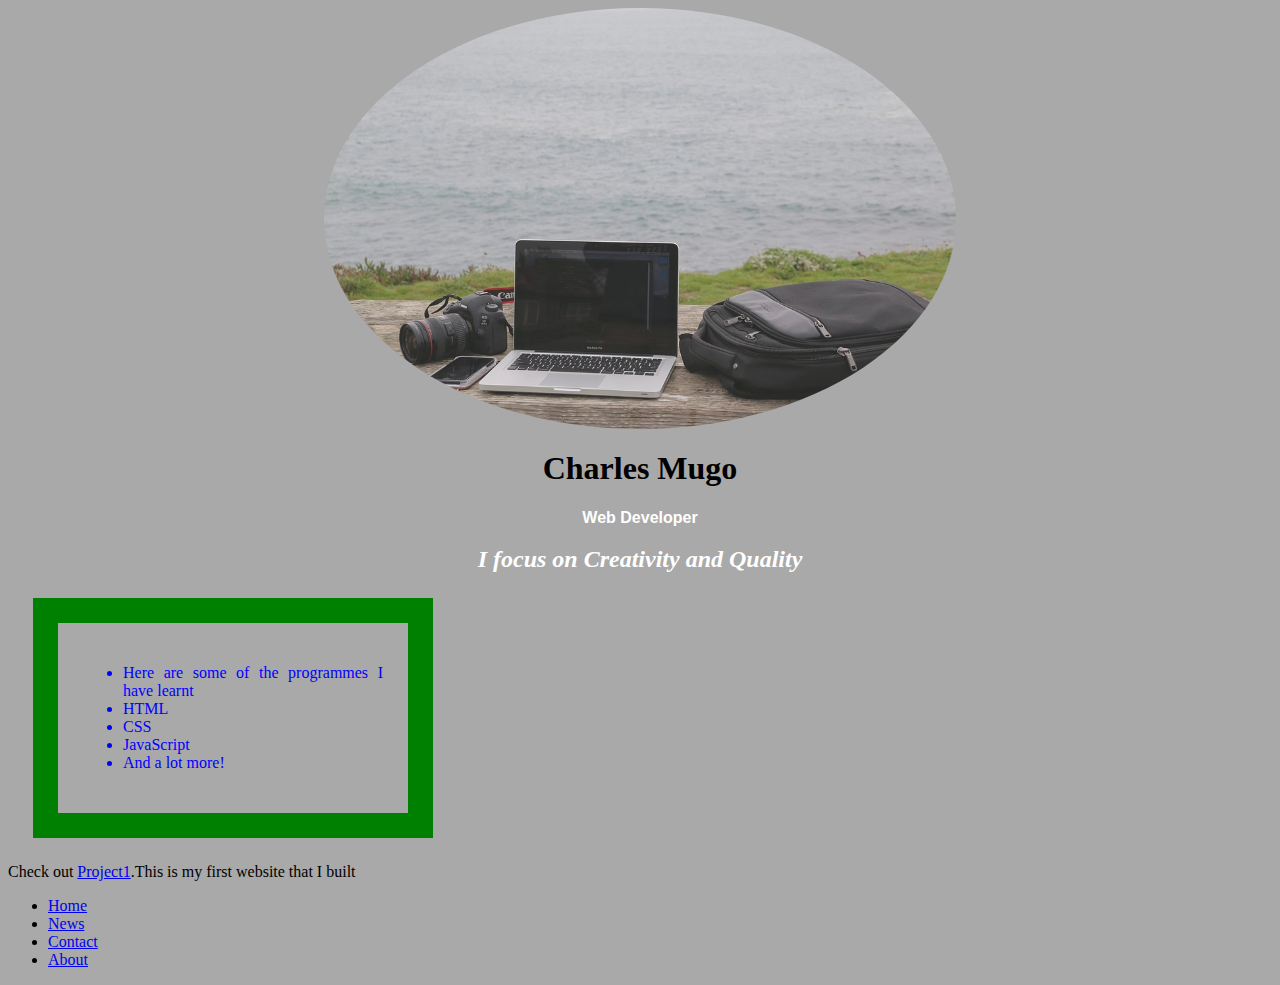
==== index.html @ 1535f38f "It will change image" ====
<!DOCTYPE html>
<html>
<link href="css/styles.css" rel="stylesheet" "type="text/css">
  <head>
  <title> Charles Mugo </title>
</head>
<body>
  <img src="coding.jpg" alt="design concept" class="center">
  <h1>Charles Mugo</h1>
  <p><strong>Web Developer</strong></p>
  <h2>I focus on <em>Creativity</em> and <em>Quality</em></h2>
  <div class="center"><ul>
      <li>Here are some of the programmes I have learnt</li>
      <li>HTML</li>
      <li>CSS</li>
      <li>JavaScript</li>
      <li>And a lot more!</li>
  </ul></div>
  </p>
  Check out <a href="https://github.com/charles-mugo/new-website.git">Project1</a>.This is my first website that I built</p>
  <ul>
<li><a href="default.asp">Home</a></li>
<li><a href="news.asp">News</a></li>
<li><a href="contact.asp">Contact</a></li>
<li><a href="about.asp">About</a></li>
</ul>
  </body>
</html>

</body>
</html>
---- css/styles.css ----
h1 {
  color: black;
  text-align: center;
}
h2 {
  font-style: italic;
  text-align: center;
  color: white;
}
p {
  color: white;
  text-align: center;
  font-family: sans-serif;
}
body {
    background-color: darkgrey;
}
div {
    width: 300px;
    border: 25px solid green;
    padding: 25px;
    margin: 25px;
    clear: left;
    color: blue;
}
div {
    text-align: justify;
}
img {
    display: block;
    margin-left: auto;
    margin-right: auto;
    width: 50%;
    opacity: 0.8;
    filter: alpha(opacity=50);
    /* For IE8 and earlier */
}
img {
    border-radius: 70%;
}
.center {
  float: inherit;
}
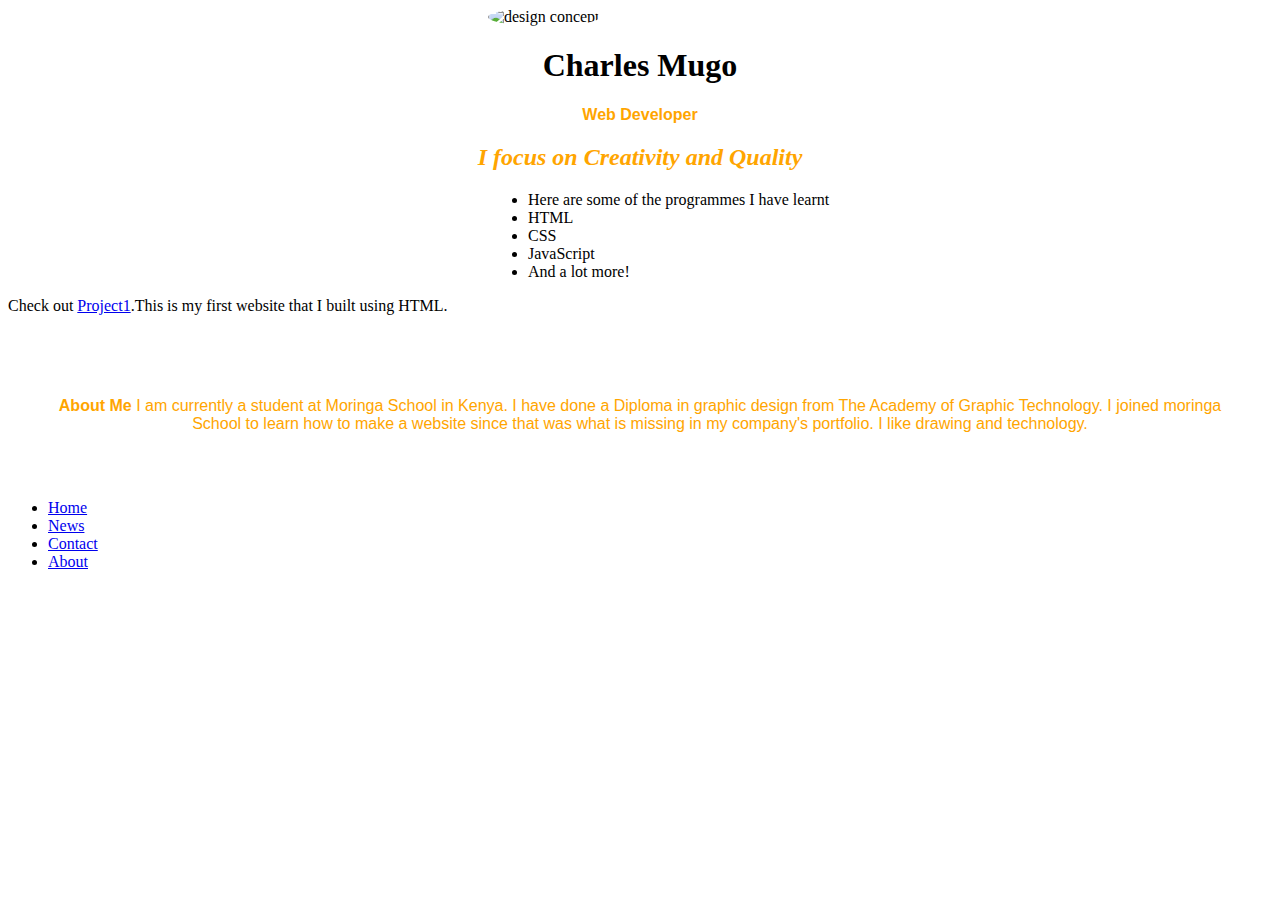
==== commit f64b9afe: "It will add a paragraph" ====
--- a/index.html
+++ b/index.html
@@ -5,7 +5,7 @@
   <title> Charles Mugo </title>
 </head>
 <body>
-  <img src="coding.jpg" alt="design concept" class="center">
+  <img src="https://cdn.pixabay.com/photo/2018/04/06/02/06/fish-3294778__340.png" alt="design concept" class="center">
   <h1>Charles Mugo</h1>
   <p><strong>Web Developer</strong></p>
   <h2>I focus on <em>Creativity</em> and <em>Quality</em></h2>
@@ -17,15 +17,13 @@
       <li>And a lot more!</li>
   </ul></div>
   </p>
-  Check out <a href="https://github.com/charles-mugo/new-website.git">Project1</a>.This is my first website that I built</p>
-  <ul>
+  Check out <a href="https://github.com/charles-mugo/new-website.git">Project1</a>.This is my first website that I built using HTML.</p>
+  <div class="about"><p><strong>About Me</strong> I am currently a student at Moringa School in Kenya. I have done a Diploma in graphic design from The Academy of Graphic Technology. I joined moringa School to learn how to make a website since that was what is missing in my company's portfolio. I like drawing and technology.</p></div>
+<p><ul>
 <li><a href="default.asp">Home</a></li>
 <li><a href="news.asp">News</a></li>
 <li><a href="contact.asp">Contact</a></li>
 <li><a href="about.asp">About</a></li>
-</ul>
-  </body>
-</html>
-
+</ul></p>
 </body>
 </html>
--- a/css/styles.css
+++ b/css/styles.css
@@ -5,39 +5,33 @@
 h2 {
   font-style: italic;
   text-align: center;
-  color: white;
+  color: orange;
 }
 p {
-  color: white;
+  color: orange;
   text-align: center;
   font-family: sans-serif;
-}
-body {
-    background-color: darkgrey;
-}
-div {
-    width: 300px;
-    border: 25px solid green;
-    padding: 25px;
-    margin: 25px;
-    clear: left;
-    color: blue;
-}
-div {
-    text-align: justify;
-}
-img {
-    display: block;
-    margin-left: auto;
-    margin-right: auto;
-    width: 50%;
-    opacity: 0.8;
-    filter: alpha(opacity=50);
-    /* For IE8 and earlier */
 }
 img {
     border-radius: 70%;
 }
 .center {
-  float: inherit;
+  margin-left: 480px;
 }
+
+
+
+html {
+  background: url(https://cdn.pixabay.com/photo/2018/01/11/21/27/white-background-3076954_960_720.jpg) no-repeat center center fixed;
+  -webkit-background-size: cover;
+  -moz-background-size: cover;
+  -o-background-size: cover;
+  background-size: cover;
+}
+.about {
+  align-content: center;
+  float: left;
+  align-content: center;
+  text-align: center;
+  padding: 50px;
+}
